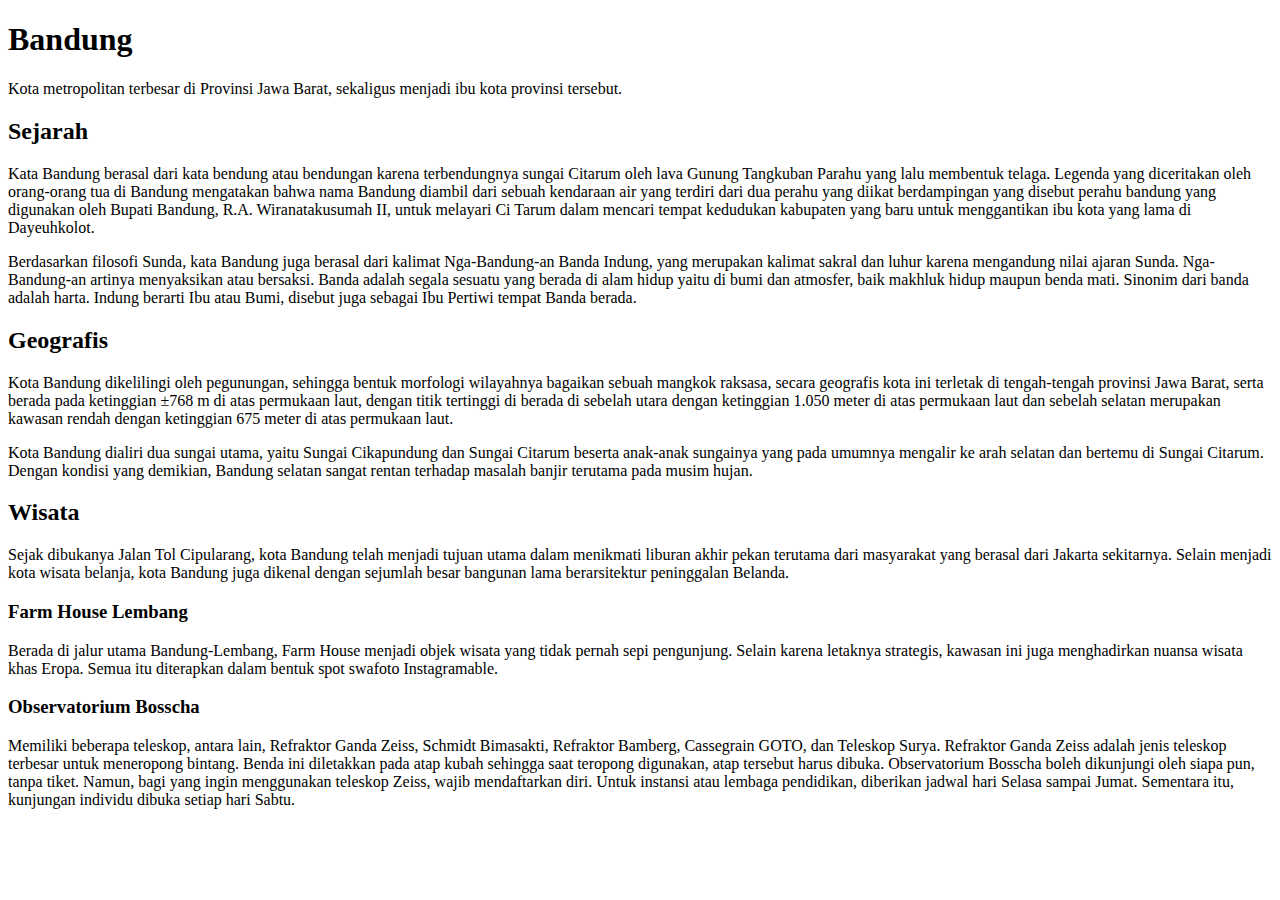
==== index.html @ 3250b4dd "add file index.html" ====
<!DOCTYPE html>
<html>

<head>
   <title>Membuat Profil Bandung</title>
</head>

<body>
   <h1>Bandung</h1>
   <p>Kota metropolitan terbesar di Provinsi Jawa Barat, sekaligus menjadi ibu kota provinsi tersebut.</p>

   <h2>Sejarah</h2>
   <p>Kata Bandung berasal dari kata bendung atau bendungan karena terbendungnya sungai Citarum oleh lava Gunung
      Tangkuban Parahu yang lalu membentuk telaga. Legenda yang diceritakan oleh orang-orang tua di Bandung mengatakan
      bahwa nama Bandung diambil dari sebuah kendaraan air yang terdiri dari dua perahu yang diikat berdampingan yang
      disebut perahu bandung yang digunakan oleh Bupati Bandung, R.A. Wiranatakusumah II, untuk melayari Ci Tarum dalam
      mencari tempat kedudukan kabupaten yang baru untuk menggantikan ibu kota yang lama di Dayeuhkolot.</p>


   <p>Berdasarkan filosofi Sunda, kata Bandung juga berasal dari kalimat Nga-Bandung-an Banda Indung, yang merupakan
      kalimat sakral dan luhur karena mengandung nilai ajaran Sunda. Nga-Bandung-an artinya menyaksikan atau bersaksi.
      Banda adalah segala sesuatu yang berada di alam hidup yaitu di bumi dan atmosfer, baik makhluk hidup maupun benda
      mati. Sinonim dari banda adalah harta. Indung berarti Ibu atau Bumi, disebut juga sebagai Ibu Pertiwi tempat Banda
      berada.
      <p />


   <h2>Geografis</h2>
   <p>Kota Bandung dikelilingi oleh pegunungan, sehingga bentuk morfologi wilayahnya bagaikan sebuah mangkok raksasa,
      secara geografis kota ini terletak di tengah-tengah provinsi Jawa Barat, serta berada pada ketinggian ±768 m di
      atas permukaan laut, dengan titik tertinggi di berada di sebelah utara dengan ketinggian 1.050 meter di atas
      permukaan laut dan sebelah selatan merupakan kawasan rendah dengan ketinggian 675 meter di atas permukaan laut.
   </p>


   <p>Kota Bandung dialiri dua sungai utama, yaitu Sungai Cikapundung dan Sungai Citarum beserta anak-anak sungainya
      yang pada umumnya mengalir ke arah selatan dan bertemu di Sungai Citarum. Dengan kondisi yang demikian, Bandung
      selatan sangat rentan terhadap masalah banjir terutama pada musim hujan.</p>


   <h2>Wisata</h2>
   <p>Sejak dibukanya Jalan Tol Cipularang, kota Bandung telah menjadi tujuan utama dalam menikmati liburan akhir pekan
      terutama dari masyarakat yang berasal dari Jakarta sekitarnya. Selain menjadi kota wisata belanja, kota Bandung
      juga dikenal dengan sejumlah besar bangunan lama berarsitektur peninggalan Belanda.</p>


   <h3>Farm House Lembang</h3>
   <p>Berada di jalur utama Bandung-Lembang, Farm House menjadi objek wisata yang tidak pernah sepi pengunjung. Selain
      karena letaknya strategis, kawasan ini juga menghadirkan nuansa wisata khas Eropa. Semua itu diterapkan dalam
      bentuk spot swafoto Instagramable.</p>


   <h3>Observatorium Bosscha</h3>
   <p>Memiliki beberapa teleskop, antara lain, Refraktor Ganda Zeiss, Schmidt Bimasakti, Refraktor Bamberg, Cassegrain
      GOTO, dan Teleskop Surya. Refraktor Ganda Zeiss adalah jenis teleskop terbesar untuk meneropong bintang. Benda ini
      diletakkan pada atap kubah sehingga saat teropong digunakan, atap tersebut harus dibuka. Observatorium Bosscha
      boleh dikunjungi oleh siapa pun, tanpa tiket. Namun, bagi yang ingin menggunakan teleskop Zeiss, wajib
      mendaftarkan diri. Untuk instansi atau lembaga pendidikan, diberikan jadwal hari Selasa sampai Jumat. Sementara
      itu, kunjungan individu dibuka setiap hari Sabtu.</p>
</body>

</html>
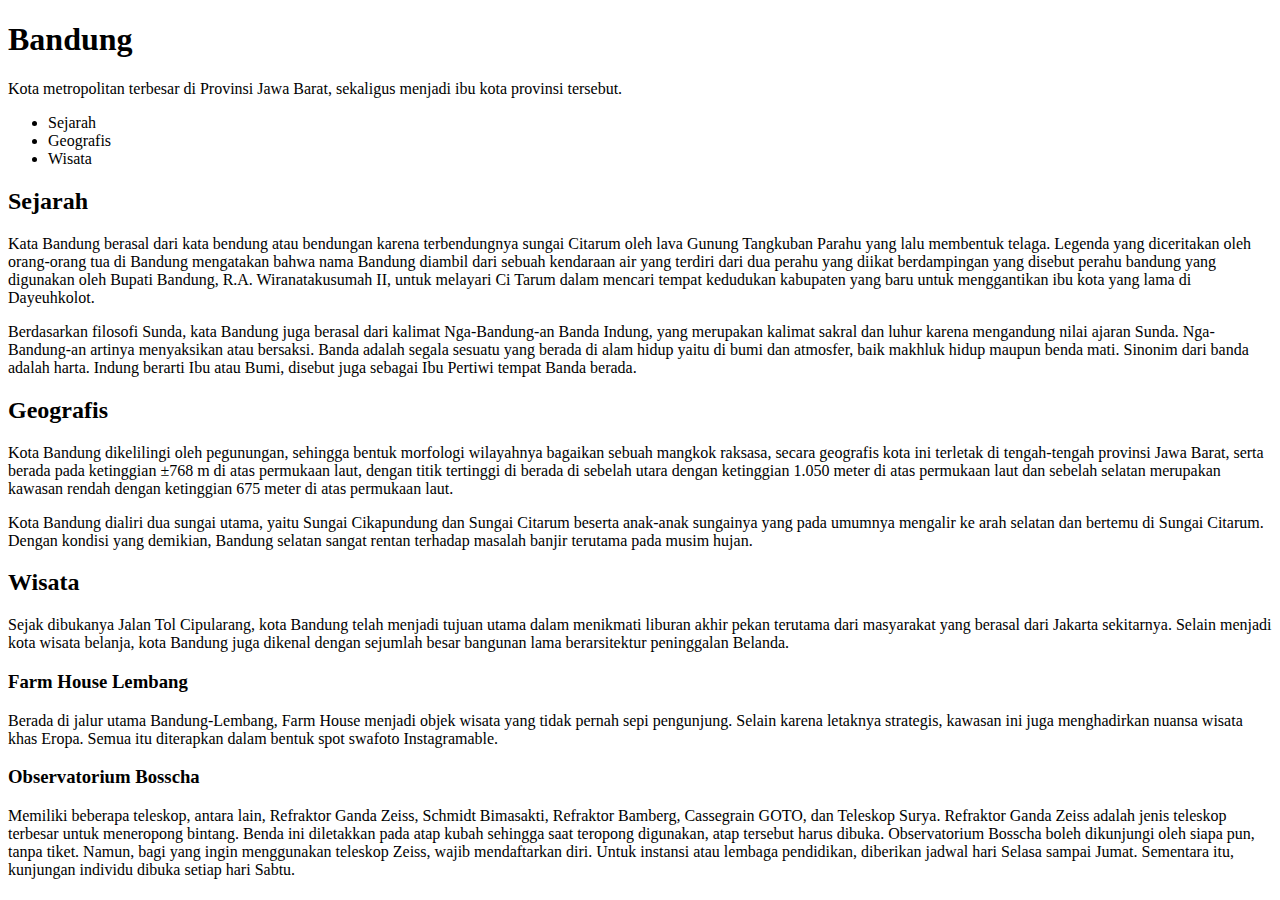
==== commit e60b53ab: "add list ul" ====
--- a/index.html
+++ b/index.html
@@ -8,6 +8,12 @@
 <body>
    <h1>Bandung</h1>
    <p>Kota metropolitan terbesar di Provinsi Jawa Barat, sekaligus menjadi ibu kota provinsi tersebut.</p>
+
+   <ul>
+      <li>Sejarah</li>
+      <li>Geografis</li>
+      <li>Wisata</li>
+   </ul>
 
    <h2>Sejarah</h2>
    <p>Kata Bandung berasal dari kata bendung atau bendungan karena terbendungnya sungai Citarum oleh lava Gunung
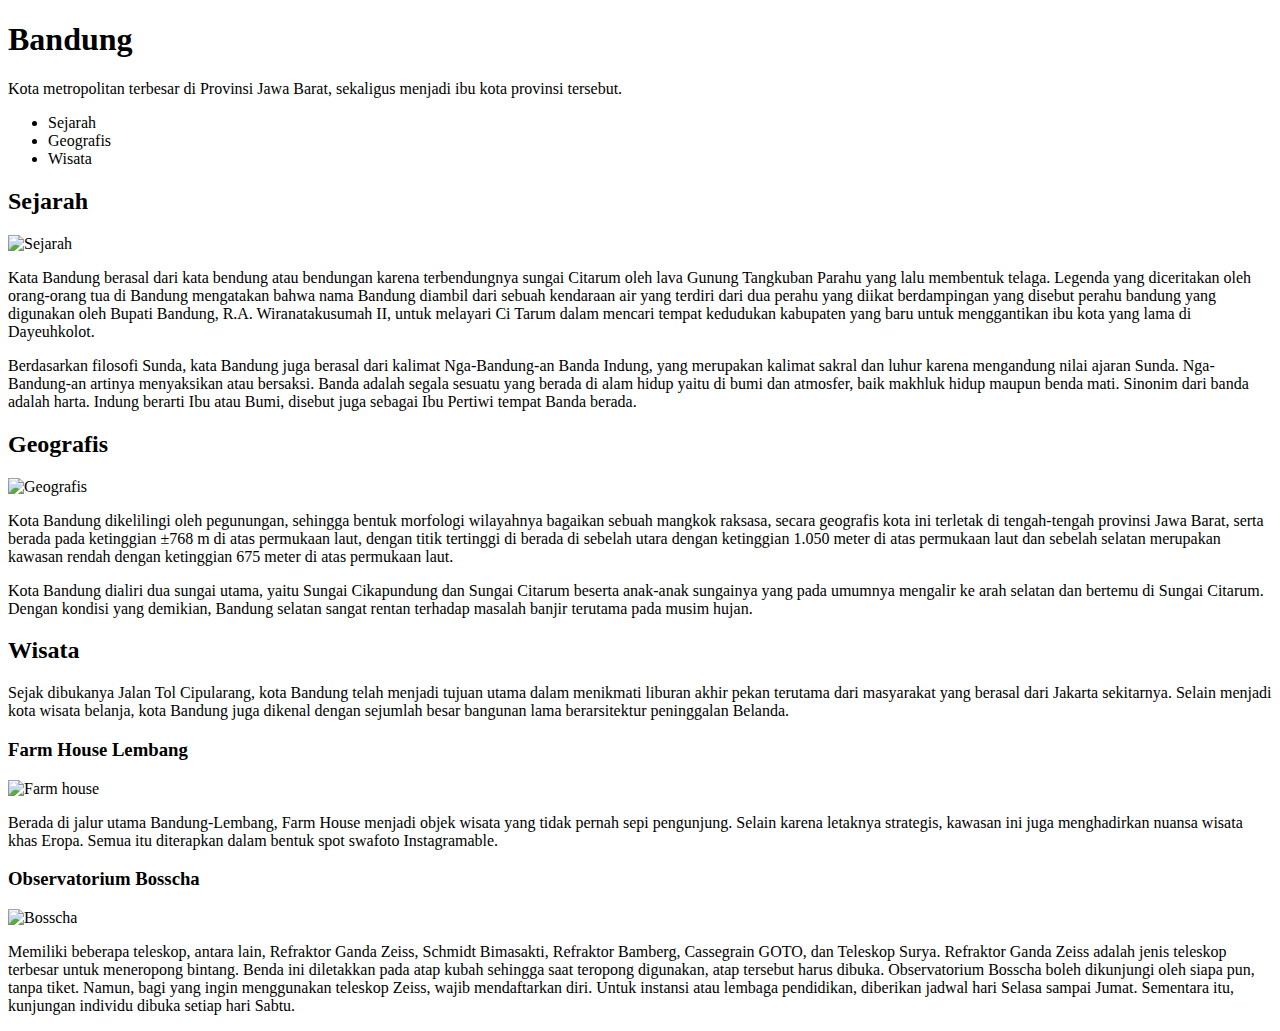
==== commit 64768141: "add image" ====
--- a/index.html
+++ b/index.html
@@ -16,6 +16,7 @@
    </ul>
 
    <h2>Sejarah</h2>
+   <img src="/assets/img/history.jpg" alt="Sejarah">
    <p>Kata Bandung berasal dari kata bendung atau bendungan karena terbendungnya sungai Citarum oleh lava Gunung
       Tangkuban Parahu yang lalu membentuk telaga. Legenda yang diceritakan oleh orang-orang tua di Bandung mengatakan
       bahwa nama Bandung diambil dari sebuah kendaraan air yang terdiri dari dua perahu yang diikat berdampingan yang
@@ -28,10 +29,11 @@
       Banda adalah segala sesuatu yang berada di alam hidup yaitu di bumi dan atmosfer, baik makhluk hidup maupun benda
       mati. Sinonim dari banda adalah harta. Indung berarti Ibu atau Bumi, disebut juga sebagai Ibu Pertiwi tempat Banda
       berada.
-      <p />
+   </p>
 
 
    <h2>Geografis</h2>
+   <img src="/assets/img/geografis.jpg" alt="Geografis">
    <p>Kota Bandung dikelilingi oleh pegunungan, sehingga bentuk morfologi wilayahnya bagaikan sebuah mangkok raksasa,
       secara geografis kota ini terletak di tengah-tengah provinsi Jawa Barat, serta berada pada ketinggian ±768 m di
       atas permukaan laut, dengan titik tertinggi di berada di sebelah utara dengan ketinggian 1.050 meter di atas
@@ -51,12 +53,14 @@
 
 
    <h3>Farm House Lembang</h3>
+   <img src="/assets/img/farm-house.jpg" alt="Farm house">
    <p>Berada di jalur utama Bandung-Lembang, Farm House menjadi objek wisata yang tidak pernah sepi pengunjung. Selain
       karena letaknya strategis, kawasan ini juga menghadirkan nuansa wisata khas Eropa. Semua itu diterapkan dalam
       bentuk spot swafoto Instagramable.</p>
 
 
    <h3>Observatorium Bosscha</h3>
+   <img src="/assets/img/bosscha.jpg" alt="Bosscha">
    <p>Memiliki beberapa teleskop, antara lain, Refraktor Ganda Zeiss, Schmidt Bimasakti, Refraktor Bamberg, Cassegrain
       GOTO, dan Teleskop Surya. Refraktor Ganda Zeiss adalah jenis teleskop terbesar untuk meneropong bintang. Benda ini
       diletakkan pada atap kubah sehingga saat teropong digunakan, atap tersebut harus dibuka. Observatorium Bosscha
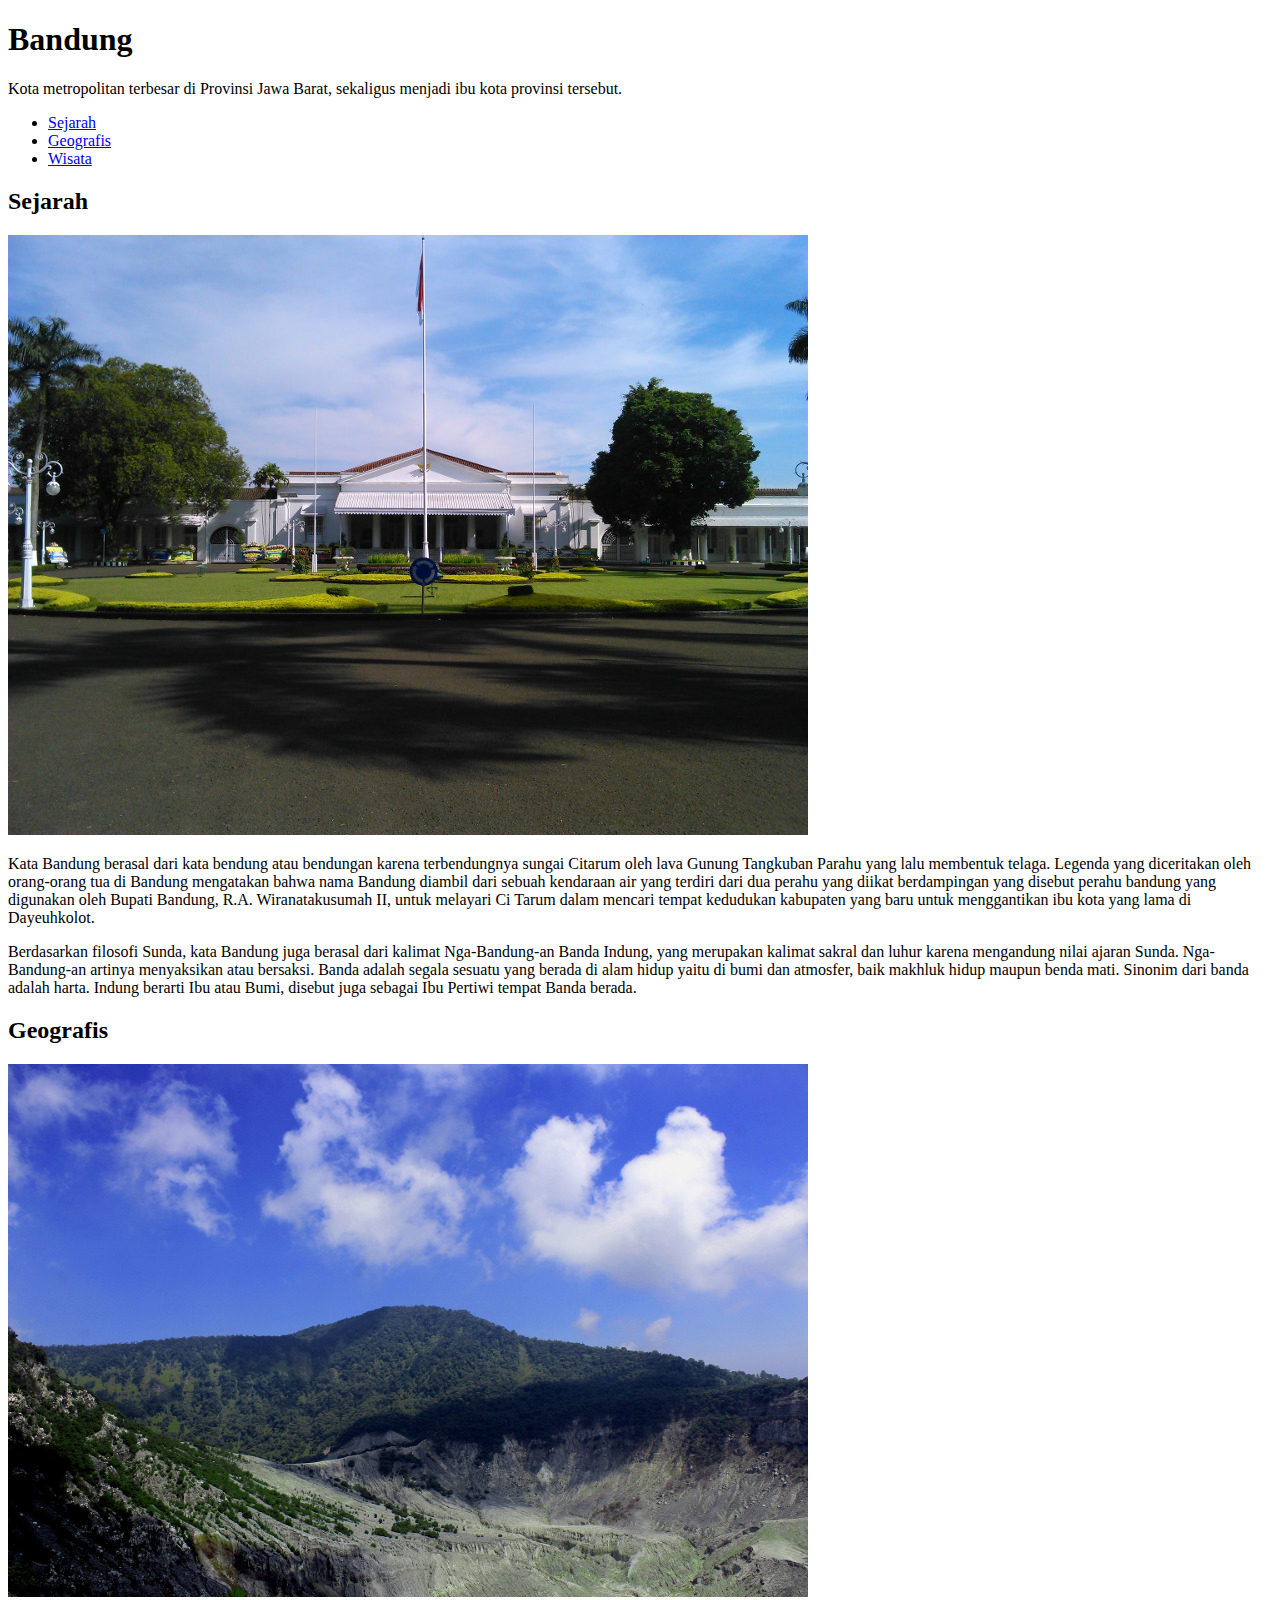
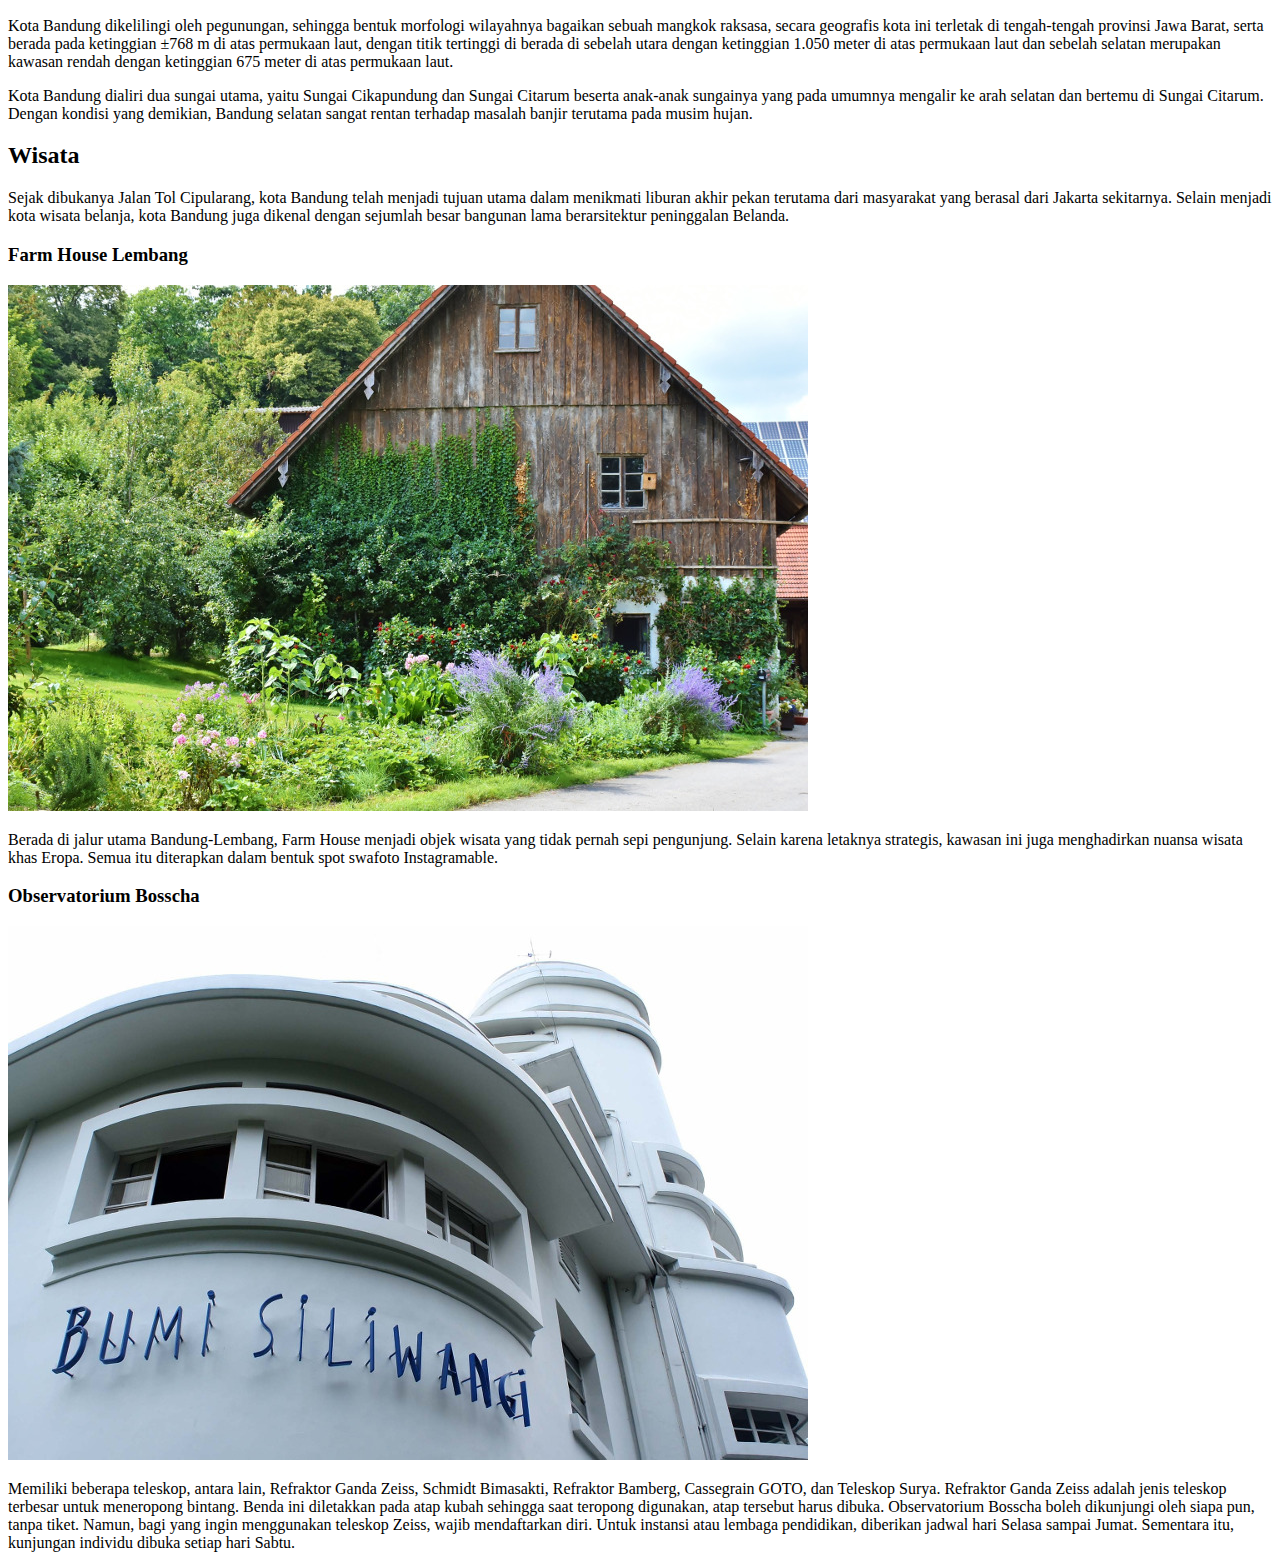
==== commit cd8f1686: "add anchor tag and add latihan.html" ====
--- a/index.html
+++ b/index.html
@@ -10,12 +10,12 @@
    <p>Kota metropolitan terbesar di Provinsi Jawa Barat, sekaligus menjadi ibu kota provinsi tersebut.</p>
 
    <ul>
-      <li>Sejarah</li>
-      <li>Geografis</li>
-      <li>Wisata</li>
+      <li><a href="#sejarah">Sejarah</a></li>
+      <li><a href="#geografis">Geografis</a></li>
+      <li><a href="#wisata">Wisata</a></li>
    </ul>
 
-   <h2>Sejarah</h2>
+   <h2 id="sejarah">Sejarah</h2>
    <img src="/assets/img/history.jpg" alt="Sejarah">
    <p>Kata Bandung berasal dari kata bendung atau bendungan karena terbendungnya sungai Citarum oleh lava Gunung
       Tangkuban Parahu yang lalu membentuk telaga. Legenda yang diceritakan oleh orang-orang tua di Bandung mengatakan
@@ -32,7 +32,7 @@
    </p>
 
 
-   <h2>Geografis</h2>
+   <h2 id="geografis">Geografis</h2>
    <img src="/assets/img/geografis.jpg" alt="Geografis">
    <p>Kota Bandung dikelilingi oleh pegunungan, sehingga bentuk morfologi wilayahnya bagaikan sebuah mangkok raksasa,
       secara geografis kota ini terletak di tengah-tengah provinsi Jawa Barat, serta berada pada ketinggian ±768 m di
@@ -46,7 +46,7 @@
       selatan sangat rentan terhadap masalah banjir terutama pada musim hujan.</p>
 
 
-   <h2>Wisata</h2>
+   <h2 id="wisata">Wisata</h2>
    <p>Sejak dibukanya Jalan Tol Cipularang, kota Bandung telah menjadi tujuan utama dalam menikmati liburan akhir pekan
       terutama dari masyarakat yang berasal dari Jakarta sekitarnya. Selain menjadi kota wisata belanja, kota Bandung
       juga dikenal dengan sejumlah besar bangunan lama berarsitektur peninggalan Belanda.</p>
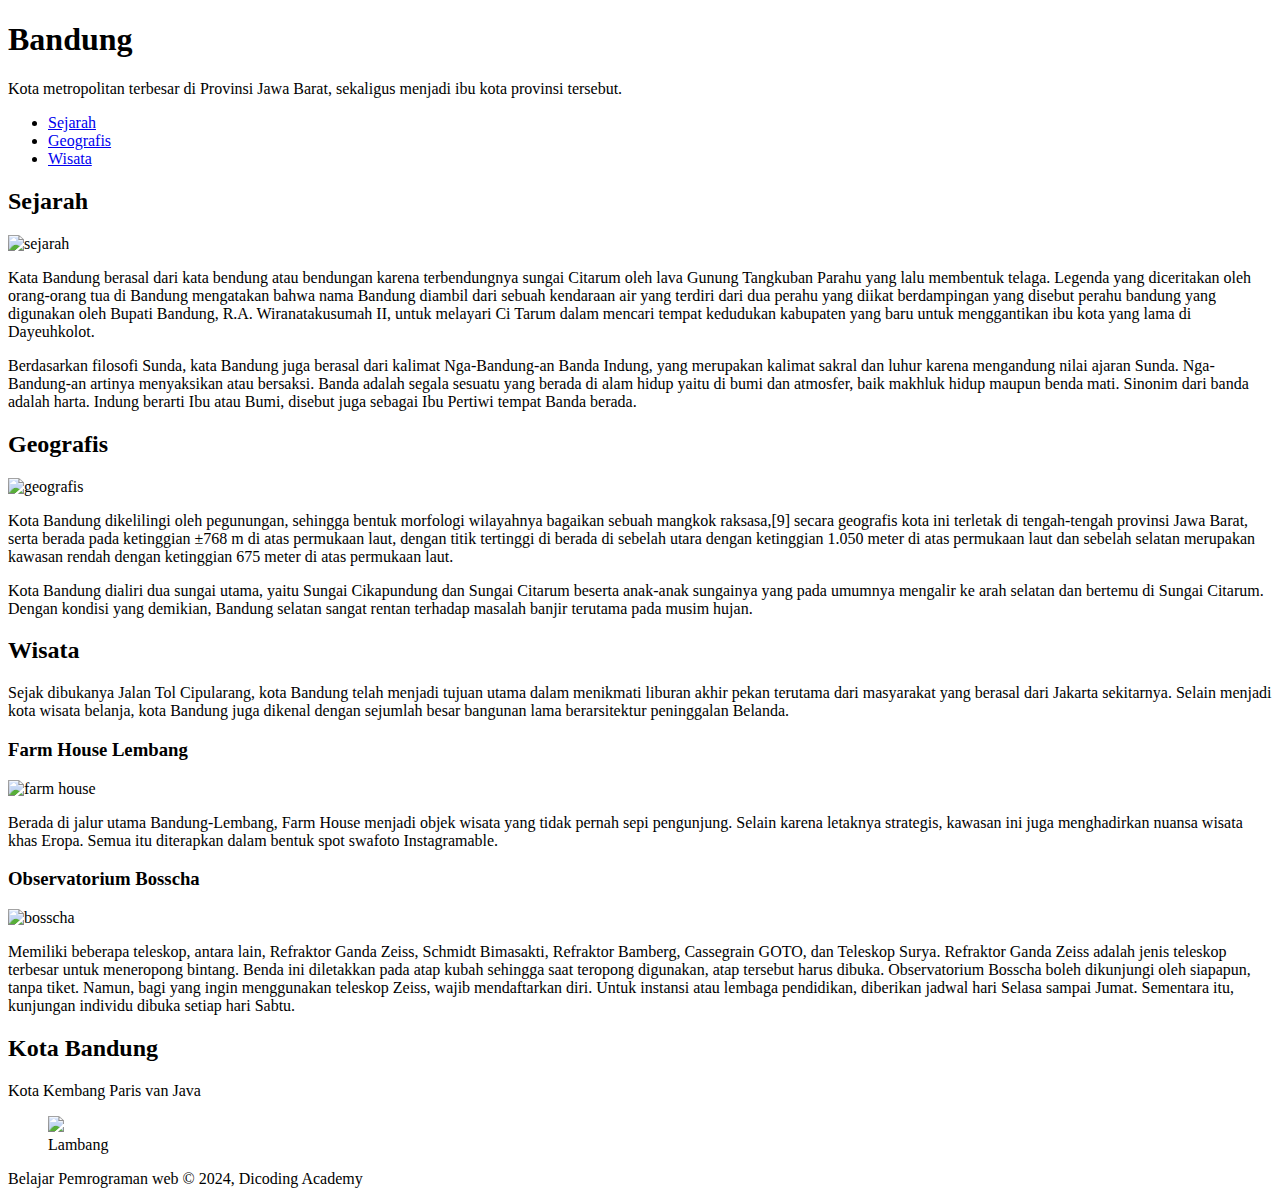
==== commit 8faa4425: "add semantic html" ====
--- a/index.html
+++ b/index.html
@@ -6,67 +6,112 @@
 </head>
 
 <body>
-   <h1>Bandung</h1>
-   <p>Kota metropolitan terbesar di Provinsi Jawa Barat, sekaligus menjadi ibu kota provinsi tersebut.</p>
+   <header>
+      <h1>Bandung</h1>
+      <p>Kota metropolitan terbesar di Provinsi Jawa Barat, sekaligus menjadi ibu kota provinsi tersebut.</p>
 
-   <ul>
-      <li><a href="#sejarah">Sejarah</a></li>
-      <li><a href="#geografis">Geografis</a></li>
-      <li><a href="#wisata">Wisata</a></li>
-   </ul>
+      <nav>
+         <ul>
+            <li><a href="#sejarah">Sejarah</a></li>
+            <li><a href="#geografis">Geografis</a></li>
+            <li><a href="#wisata">Wisata</a></li>
+         </ul>
+      </nav>
+   </header>
 
-   <h2 id="sejarah">Sejarah</h2>
-   <img src="/assets/img/history.jpg" alt="Sejarah">
-   <p>Kata Bandung berasal dari kata bendung atau bendungan karena terbendungnya sungai Citarum oleh lava Gunung
-      Tangkuban Parahu yang lalu membentuk telaga. Legenda yang diceritakan oleh orang-orang tua di Bandung mengatakan
-      bahwa nama Bandung diambil dari sebuah kendaraan air yang terdiri dari dua perahu yang diikat berdampingan yang
-      disebut perahu bandung yang digunakan oleh Bupati Bandung, R.A. Wiranatakusumah II, untuk melayari Ci Tarum dalam
-      mencari tempat kedudukan kabupaten yang baru untuk menggantikan ibu kota yang lama di Dayeuhkolot.</p>
+   <main>
+      <div id="content">
+         <article id="sejarah">
+            <h2>Sejarah</h2>
+            <img src="assets/image/history.jpg" alt="sejarah" />
+            <p>
+               Kata Bandung berasal dari kata bendung atau bendungan karena terbendungnya sungai Citarum oleh
+               lava Gunung Tangkuban Parahu yang lalu membentuk telaga. Legenda yang diceritakan oleh
+               orang-orang tua di Bandung mengatakan bahwa nama Bandung diambil dari sebuah kendaraan air
+               yang terdiri dari dua perahu yang diikat berdampingan yang disebut perahu bandung yang
+               digunakan oleh Bupati Bandung, R.A. Wiranatakusumah II, untuk melayari Ci Tarum dalam mencari
+               tempat kedudukan kabupaten yang baru untuk menggantikan ibu kota yang lama di Dayeuhkolot.
+            </p>
 
+            <p>
+               Berdasarkan filosofi Sunda, kata Bandung juga berasal dari kalimat Nga-Bandung-an Banda
+               Indung, yang merupakan kalimat sakral dan luhur karena mengandung nilai ajaran Sunda.
+               Nga-Bandung-an artinya menyaksikan atau bersaksi. Banda adalah segala sesuatu yang berada di
+               alam hidup yaitu di bumi dan atmosfer, baik makhluk hidup maupun benda mati. Sinonim dari
+               banda adalah harta. Indung berarti Ibu atau Bumi, disebut juga sebagai Ibu Pertiwi tempat
+               Banda berada.
+            </p>
+         </article>
 
-   <p>Berdasarkan filosofi Sunda, kata Bandung juga berasal dari kalimat Nga-Bandung-an Banda Indung, yang merupakan
-      kalimat sakral dan luhur karena mengandung nilai ajaran Sunda. Nga-Bandung-an artinya menyaksikan atau bersaksi.
-      Banda adalah segala sesuatu yang berada di alam hidup yaitu di bumi dan atmosfer, baik makhluk hidup maupun benda
-      mati. Sinonim dari banda adalah harta. Indung berarti Ibu atau Bumi, disebut juga sebagai Ibu Pertiwi tempat Banda
-      berada.
-   </p>
+         <article id="geografis">
+            <h2>Geografis</h2>
+            <img src="assets/image/geografis.jpg" alt="geografis" />
+            <p>
+               Kota Bandung dikelilingi oleh pegunungan, sehingga bentuk morfologi wilayahnya bagaikan sebuah
+               mangkok raksasa,[9] secara geografis kota ini terletak di tengah-tengah provinsi Jawa Barat,
+               serta berada pada ketinggian ±768 m di atas permukaan laut, dengan titik tertinggi di berada
+               di sebelah utara dengan ketinggian 1.050 meter di atas permukaan laut dan sebelah selatan
+               merupakan kawasan rendah dengan ketinggian 675 meter di atas permukaan laut.
+            </p>
 
+            <p>
+               Kota Bandung dialiri dua sungai utama, yaitu Sungai Cikapundung dan Sungai Citarum beserta
+               anak-anak sungainya yang pada umumnya mengalir ke arah selatan dan bertemu di Sungai Citarum.
+               Dengan kondisi yang demikian, Bandung selatan sangat rentan terhadap masalah banjir terutama
+               pada musim hujan.
+            </p>
+         </article>
 
-   <h2 id="geografis">Geografis</h2>
-   <img src="/assets/img/geografis.jpg" alt="Geografis">
-   <p>Kota Bandung dikelilingi oleh pegunungan, sehingga bentuk morfologi wilayahnya bagaikan sebuah mangkok raksasa,
-      secara geografis kota ini terletak di tengah-tengah provinsi Jawa Barat, serta berada pada ketinggian ±768 m di
-      atas permukaan laut, dengan titik tertinggi di berada di sebelah utara dengan ketinggian 1.050 meter di atas
-      permukaan laut dan sebelah selatan merupakan kawasan rendah dengan ketinggian 675 meter di atas permukaan laut.
-   </p>
+         <article id="wisata">
+            <h2>Wisata</h2>
+            <p>
+               Sejak dibukanya Jalan Tol Cipularang, kota Bandung telah menjadi tujuan utama dalam menikmati
+               liburan akhir pekan terutama dari masyarakat yang berasal dari Jakarta sekitarnya. Selain
+               menjadi kota wisata belanja, kota Bandung juga dikenal dengan sejumlah besar bangunan lama
+               berarsitektur peninggalan Belanda.
+            </p>
 
+            <section>
+               <h3>Farm House Lembang</h3>
+               <img src="assets/image/farm-house.jpg" alt="farm house" />
+               <p>
+                  Berada di jalur utama Bandung-Lembang, Farm House menjadi objek wisata yang tidak pernah
+                  sepi pengunjung. Selain karena letaknya strategis, kawasan ini juga menghadirkan nuansa
+                  wisata khas Eropa. Semua itu diterapkan dalam bentuk spot swafoto Instagramable.
+               </p>
+            </section>
 
-   <p>Kota Bandung dialiri dua sungai utama, yaitu Sungai Cikapundung dan Sungai Citarum beserta anak-anak sungainya
-      yang pada umumnya mengalir ke arah selatan dan bertemu di Sungai Citarum. Dengan kondisi yang demikian, Bandung
-      selatan sangat rentan terhadap masalah banjir terutama pada musim hujan.</p>
+            <section>
+               <h3>Observatorium Bosscha</h3>
+               <img src="assets/image/bosscha.jpg" alt="bosscha" />
+               <p>
+                  Memiliki beberapa teleskop, antara lain, Refraktor Ganda Zeiss, Schmidt Bimasakti, Refraktor
+                  Bamberg, Cassegrain GOTO, dan Teleskop Surya. Refraktor Ganda Zeiss adalah jenis teleskop
+                  terbesar untuk meneropong bintang. Benda ini diletakkan pada atap kubah sehingga saat
+                  teropong digunakan, atap tersebut harus dibuka. Observatorium Bosscha boleh dikunjungi oleh
+                  siapapun, tanpa tiket. Namun, bagi yang ingin menggunakan teleskop Zeiss, wajib mendaftarkan
+                  diri. Untuk instansi atau lembaga pendidikan, diberikan jadwal hari Selasa sampai Jumat.
+                  Sementara itu, kunjungan individu dibuka setiap hari Sabtu.
+               </p>
+            </section>
+         </article>
+      </div>
 
+      <aside>
+         <article>
+            <h2>Kota Bandung</h2>
+            <p>Kota Kembang Paris van Java</p>
+            <figure>
+               <img src="assets/image/bandung-badge.png" />
+               <figcaption>Lambang</figcaption>
+            </figure>
+         </article>
+      </aside>
+   </main>
 
-   <h2 id="wisata">Wisata</h2>
-   <p>Sejak dibukanya Jalan Tol Cipularang, kota Bandung telah menjadi tujuan utama dalam menikmati liburan akhir pekan
-      terutama dari masyarakat yang berasal dari Jakarta sekitarnya. Selain menjadi kota wisata belanja, kota Bandung
-      juga dikenal dengan sejumlah besar bangunan lama berarsitektur peninggalan Belanda.</p>
-
-
-   <h3>Farm House Lembang</h3>
-   <img src="/assets/img/farm-house.jpg" alt="Farm house">
-   <p>Berada di jalur utama Bandung-Lembang, Farm House menjadi objek wisata yang tidak pernah sepi pengunjung. Selain
-      karena letaknya strategis, kawasan ini juga menghadirkan nuansa wisata khas Eropa. Semua itu diterapkan dalam
-      bentuk spot swafoto Instagramable.</p>
-
-
-   <h3>Observatorium Bosscha</h3>
-   <img src="/assets/img/bosscha.jpg" alt="Bosscha">
-   <p>Memiliki beberapa teleskop, antara lain, Refraktor Ganda Zeiss, Schmidt Bimasakti, Refraktor Bamberg, Cassegrain
-      GOTO, dan Teleskop Surya. Refraktor Ganda Zeiss adalah jenis teleskop terbesar untuk meneropong bintang. Benda ini
-      diletakkan pada atap kubah sehingga saat teropong digunakan, atap tersebut harus dibuka. Observatorium Bosscha
-      boleh dikunjungi oleh siapa pun, tanpa tiket. Namun, bagi yang ingin menggunakan teleskop Zeiss, wajib
-      mendaftarkan diri. Untuk instansi atau lembaga pendidikan, diberikan jadwal hari Selasa sampai Jumat. Sementara
-      itu, kunjungan individu dibuka setiap hari Sabtu.</p>
+   <footer>
+      <p>Belajar Pemrograman web &#169; 2024, Dicoding Academy</p>
+   </footer>
 </body>
 
 </html>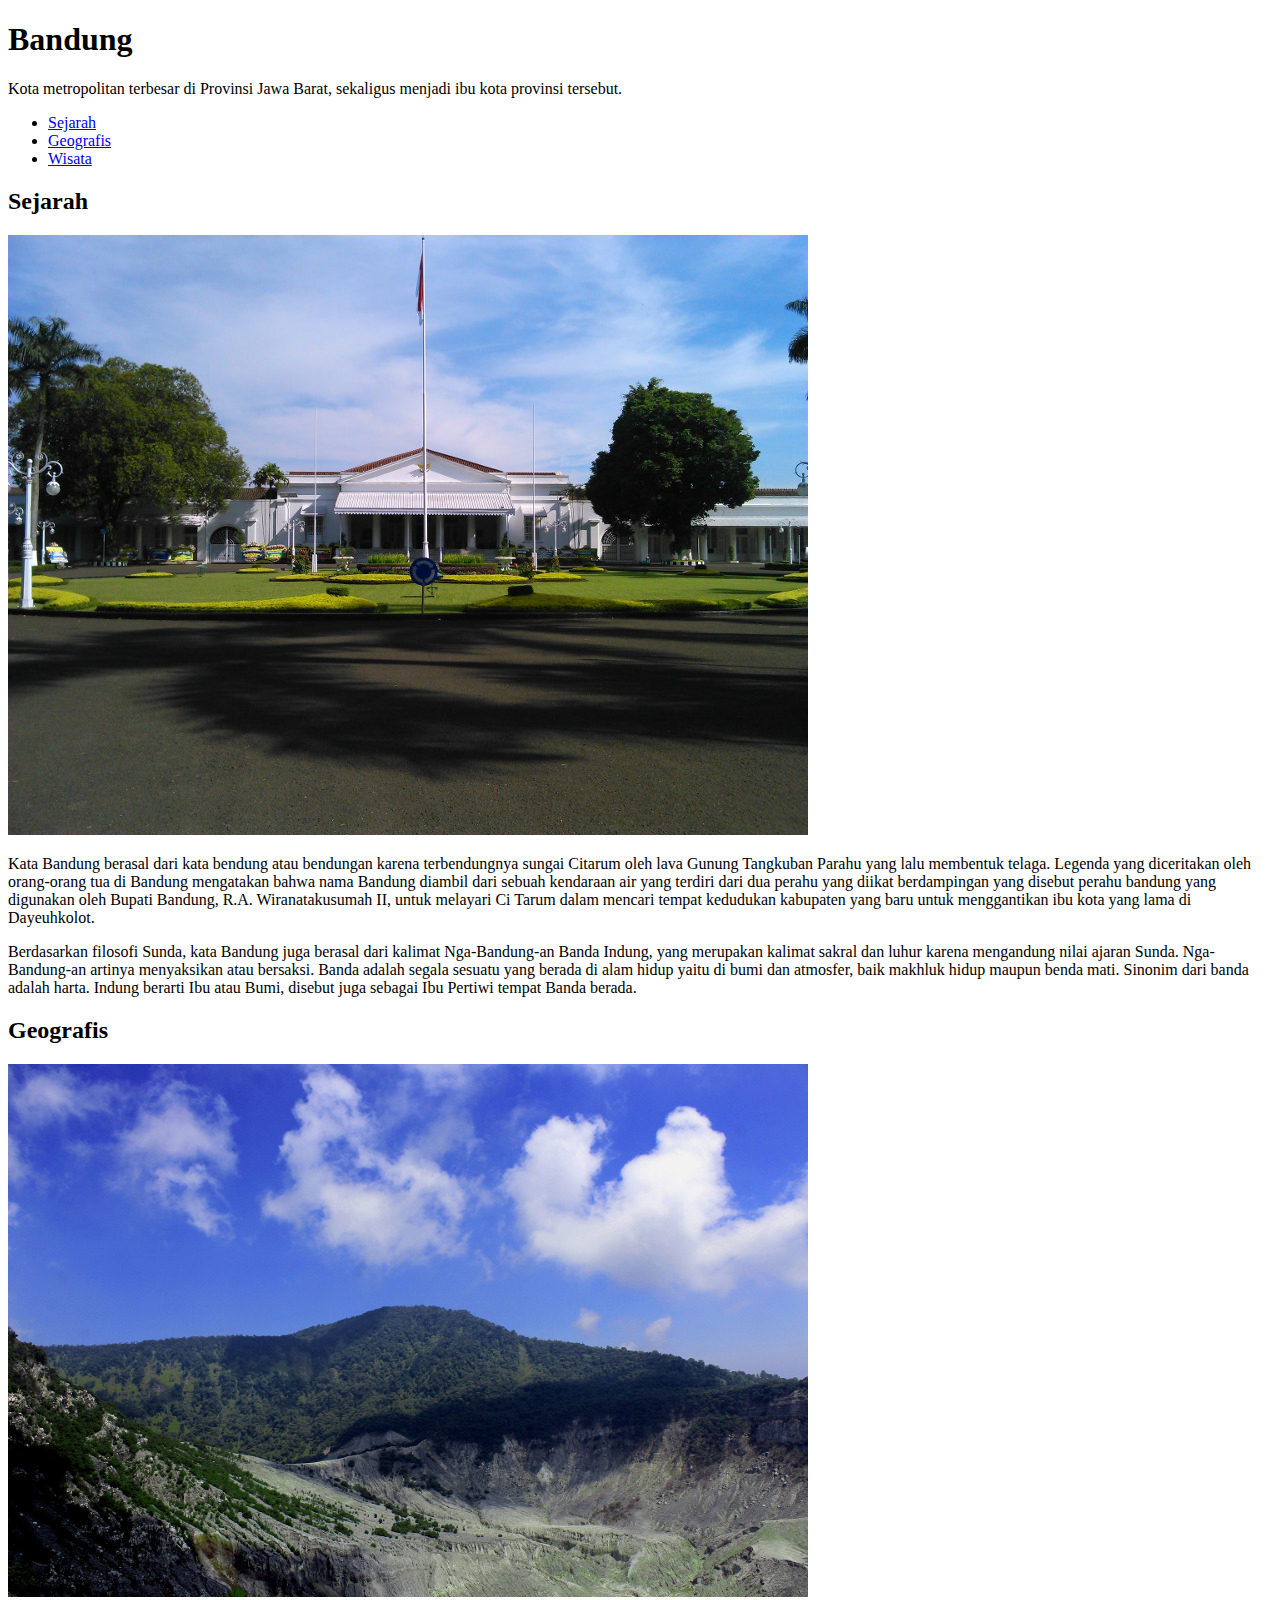
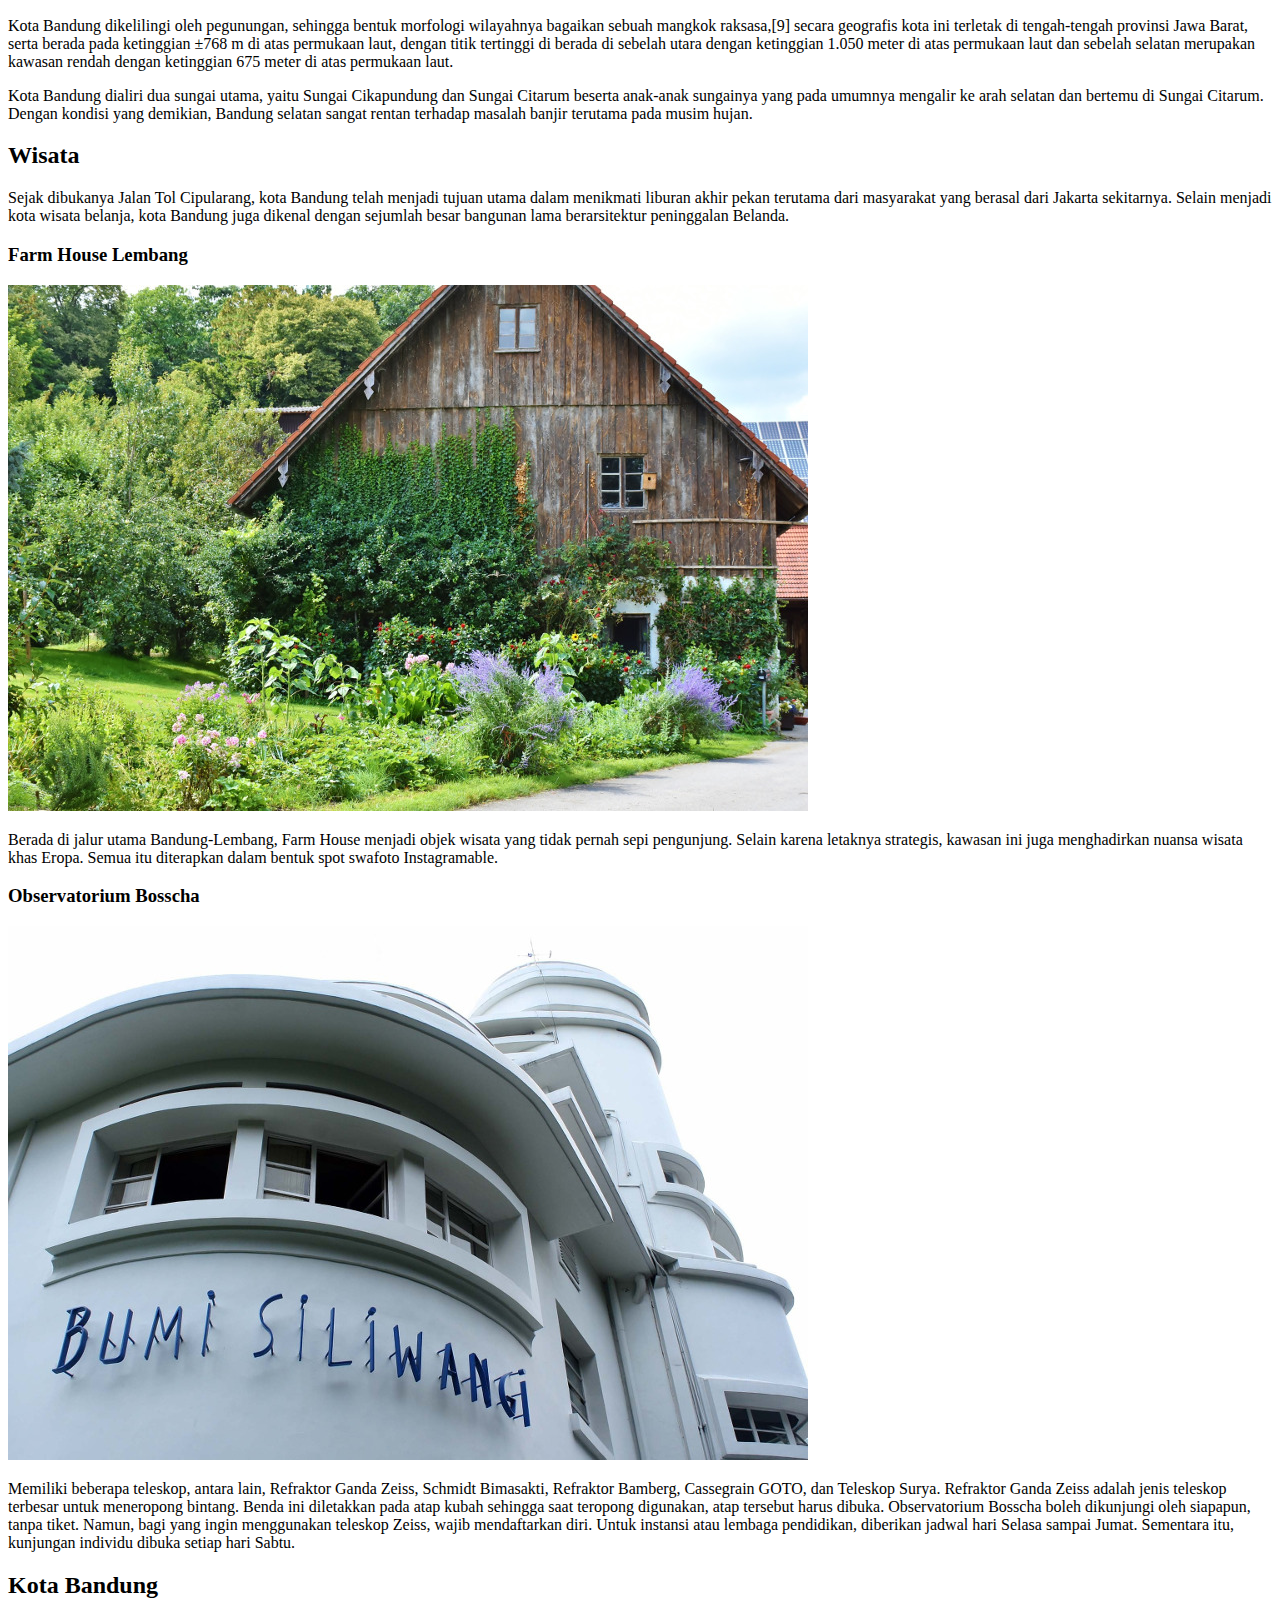
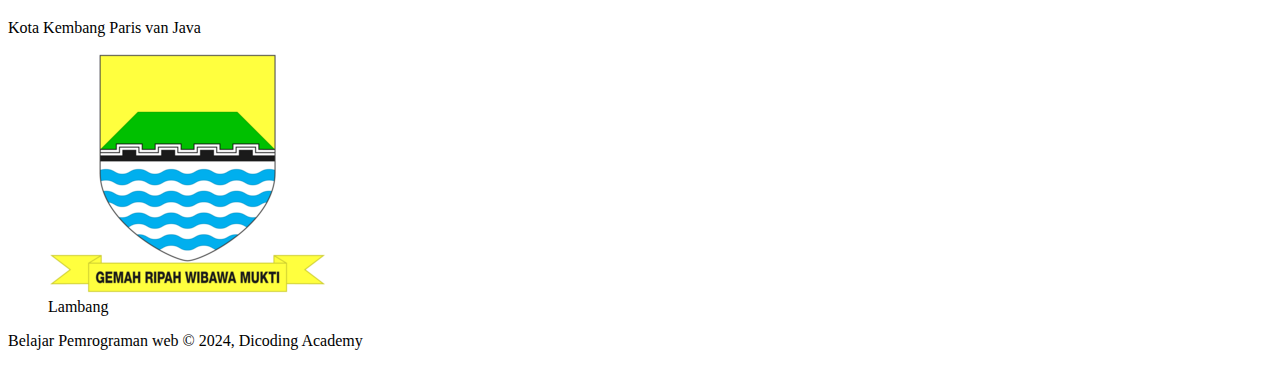
==== commit ba10a746: "fix img path and add gitignore" ====
--- a/index.html
+++ b/index.html
@@ -23,7 +23,7 @@
       <div id="content">
          <article id="sejarah">
             <h2>Sejarah</h2>
-            <img src="assets/image/history.jpg" alt="sejarah" />
+            <img src="assets/img/history.jpg" alt="sejarah" />
             <p>
                Kata Bandung berasal dari kata bendung atau bendungan karena terbendungnya sungai Citarum oleh
                lava Gunung Tangkuban Parahu yang lalu membentuk telaga. Legenda yang diceritakan oleh
@@ -45,7 +45,7 @@
 
          <article id="geografis">
             <h2>Geografis</h2>
-            <img src="assets/image/geografis.jpg" alt="geografis" />
+            <img src="assets/img/geografis.jpg" alt="geografis" />
             <p>
                Kota Bandung dikelilingi oleh pegunungan, sehingga bentuk morfologi wilayahnya bagaikan sebuah
                mangkok raksasa,[9] secara geografis kota ini terletak di tengah-tengah provinsi Jawa Barat,
@@ -73,7 +73,7 @@
 
             <section>
                <h3>Farm House Lembang</h3>
-               <img src="assets/image/farm-house.jpg" alt="farm house" />
+               <img src="assets/img/farm-house.jpg" alt="farm house" />
                <p>
                   Berada di jalur utama Bandung-Lembang, Farm House menjadi objek wisata yang tidak pernah
                   sepi pengunjung. Selain karena letaknya strategis, kawasan ini juga menghadirkan nuansa
@@ -83,7 +83,7 @@
 
             <section>
                <h3>Observatorium Bosscha</h3>
-               <img src="assets/image/bosscha.jpg" alt="bosscha" />
+               <img src="assets/img/bosscha.jpg" alt="bosscha" />
                <p>
                   Memiliki beberapa teleskop, antara lain, Refraktor Ganda Zeiss, Schmidt Bimasakti, Refraktor
                   Bamberg, Cassegrain GOTO, dan Teleskop Surya. Refraktor Ganda Zeiss adalah jenis teleskop
@@ -102,7 +102,7 @@
             <h2>Kota Bandung</h2>
             <p>Kota Kembang Paris van Java</p>
             <figure>
-               <img src="assets/image/bandung-badge.png" />
+               <img src="assets/img/bandung-badge.png" />
                <figcaption>Lambang</figcaption>
             </figure>
          </article>
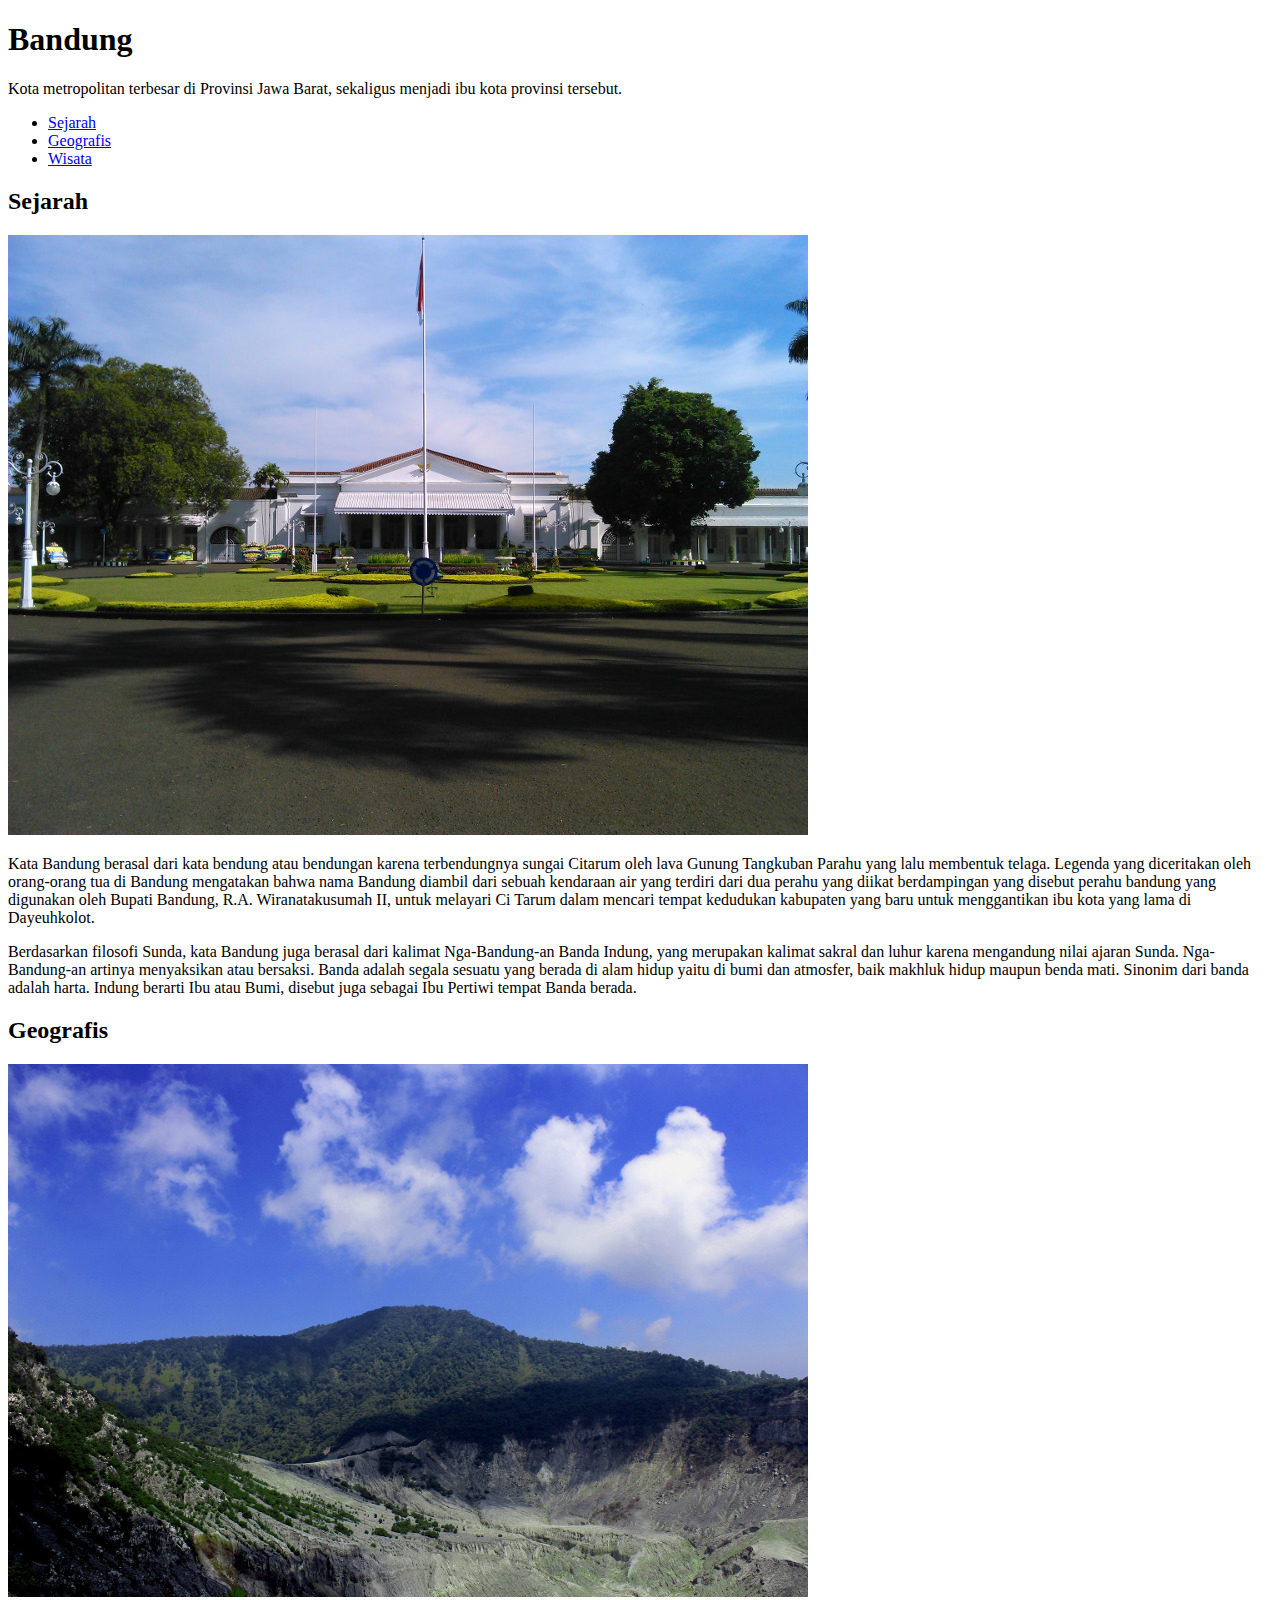
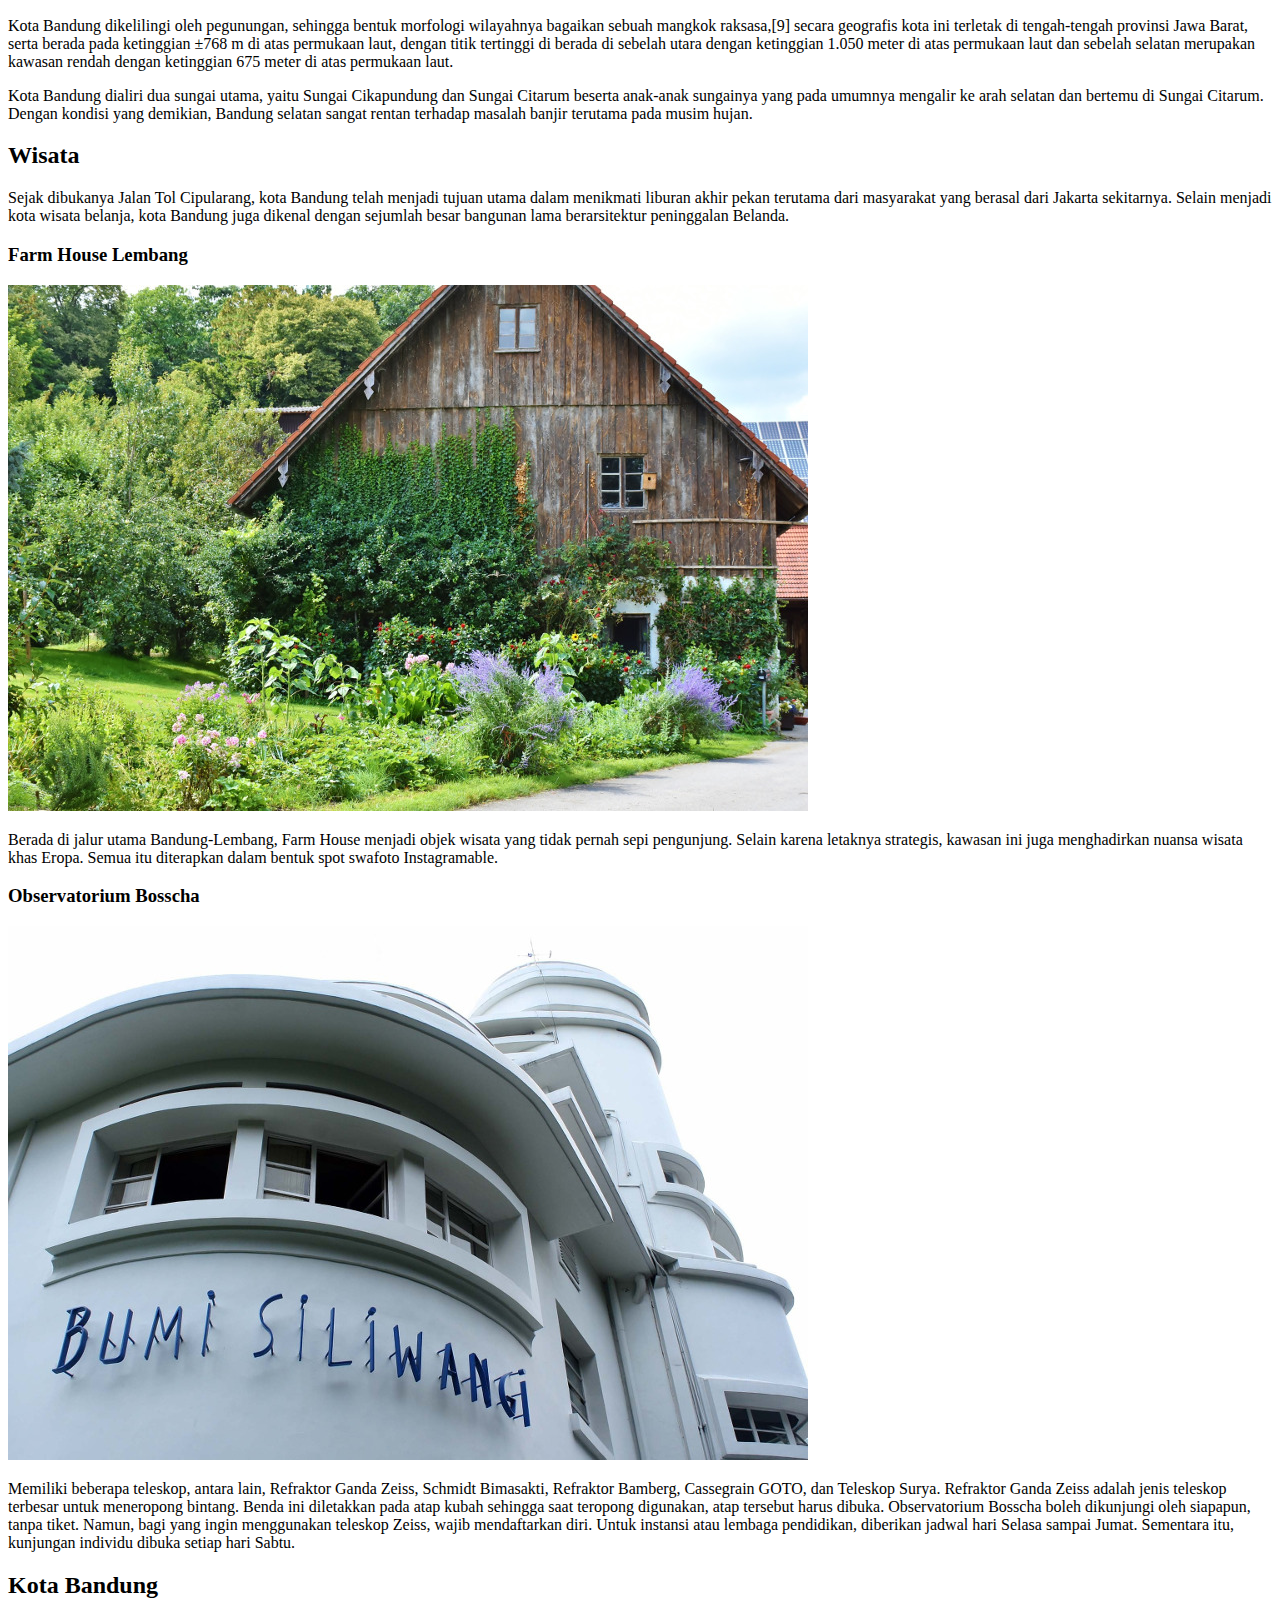
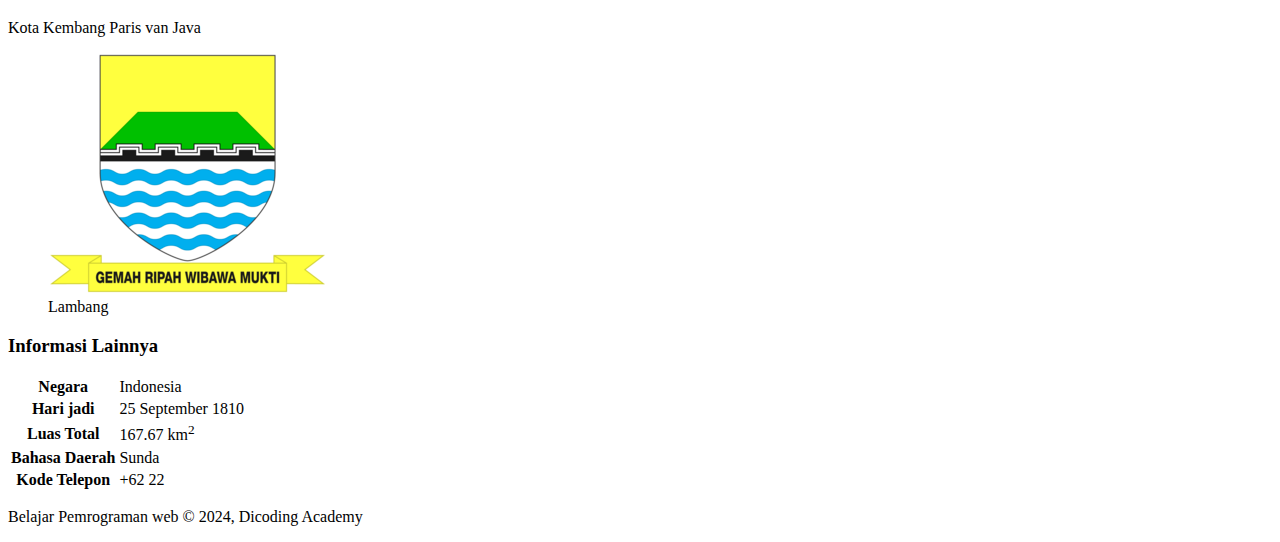
==== commit 75f8e613: "add table information about Bandung in aside element" ====
--- a/index.html
+++ b/index.html
@@ -99,12 +99,41 @@
 
       <aside>
          <article>
-            <h2>Kota Bandung</h2>
-            <p>Kota Kembang Paris van Java</p>
-            <figure>
-               <img src="assets/img/bandung-badge.png" />
-               <figcaption>Lambang</figcaption>
-            </figure>
+            <header>
+               <h2>Kota Bandung</h2>
+               <p>Kota Kembang Paris van Java</p>
+               <figure>
+                  <img src="assets/img/bandung-badge.png" />
+                  <figcaption>Lambang</figcaption>
+               </figure>
+            </header>
+
+            <section>
+               <h3>Informasi Lainnya</h3>
+
+               <table>
+                  <tr>
+                     <th>Negara</th>
+                     <td>Indonesia</td>
+                  </tr>
+                  <tr>
+                     <th>Hari jadi</th>
+                     <td>25 September 1810</td>
+                  </tr>
+                  <tr>
+                     <th>Luas Total</th>
+                     <td>167.67 km<sup>2</sup></td>
+                  </tr>
+                  <tr>
+                     <th>Bahasa Daerah</th>
+                     <td>Sunda</td>
+                  </tr>
+                  <tr>
+                     <th>Kode Telepon</th>
+                     <td>+62 22</td>
+                  </tr>
+               </table>
+            </section>
          </article>
       </aside>
    </main>
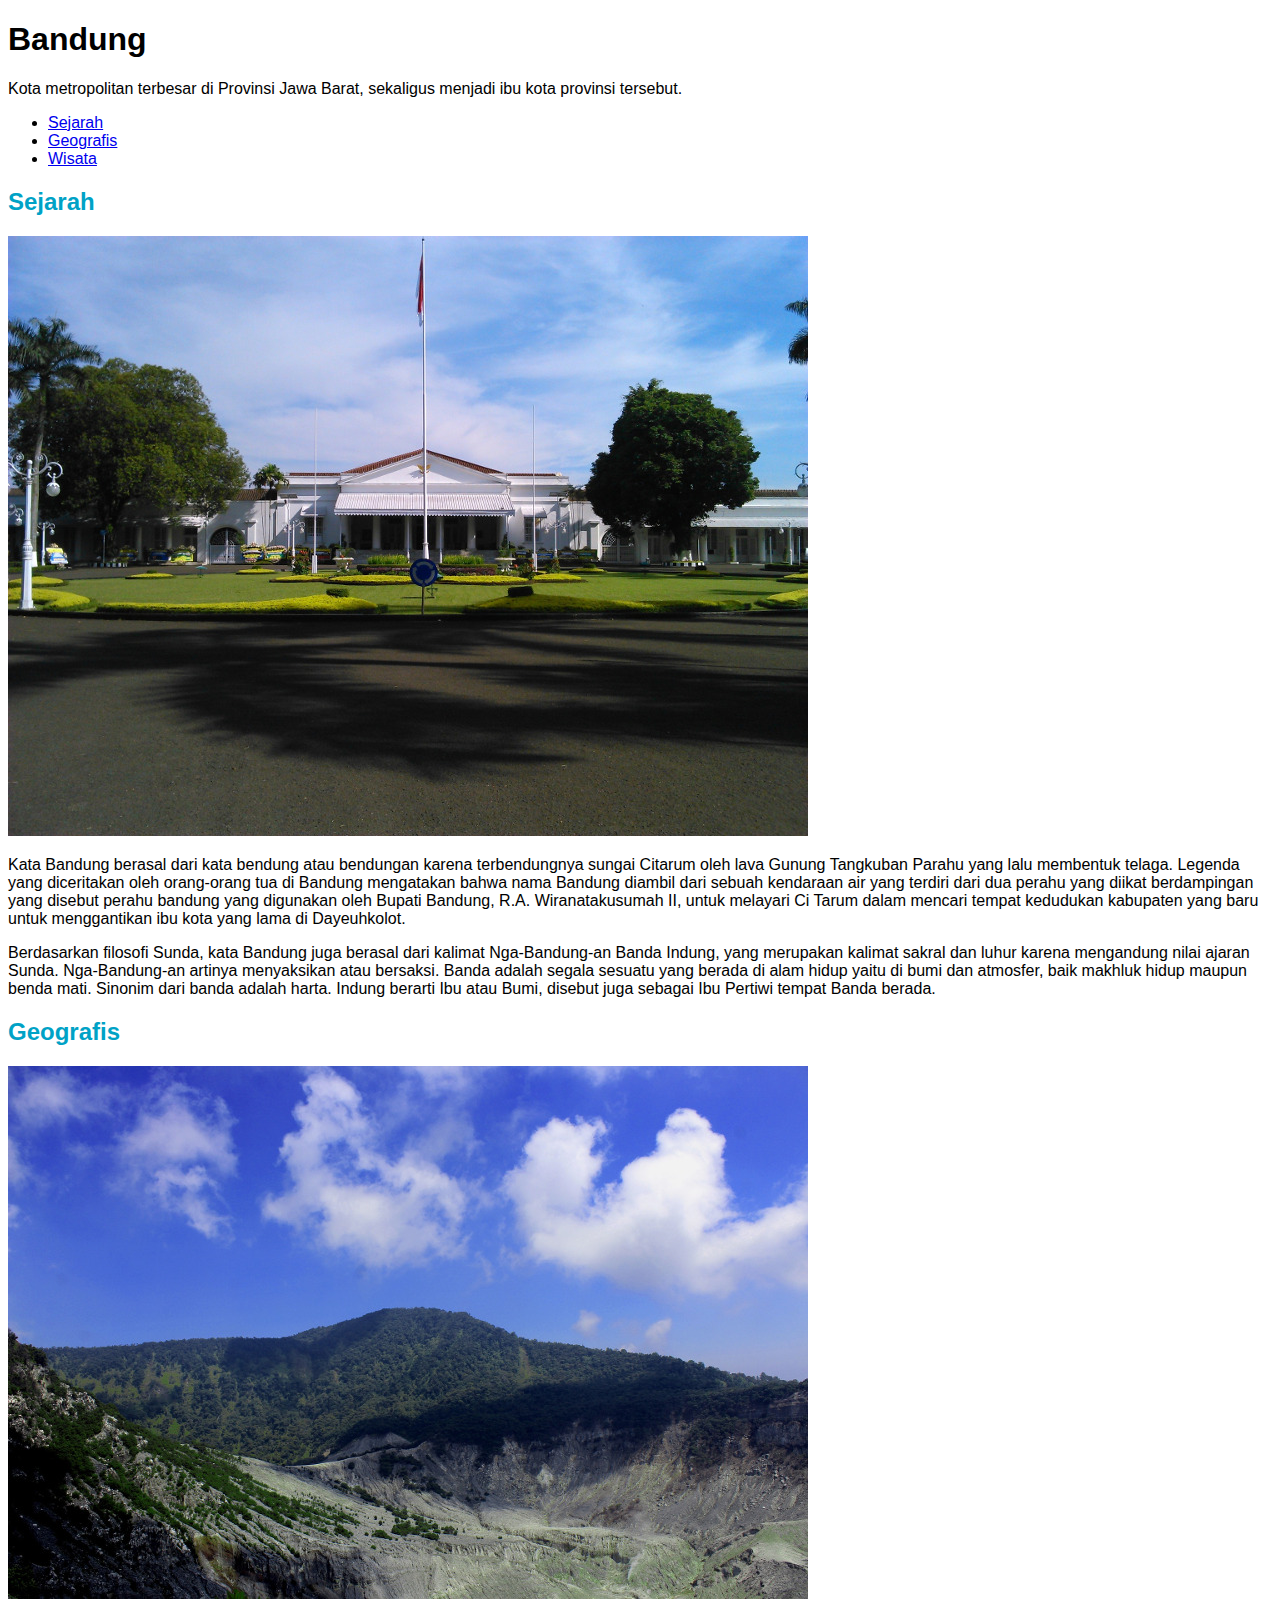
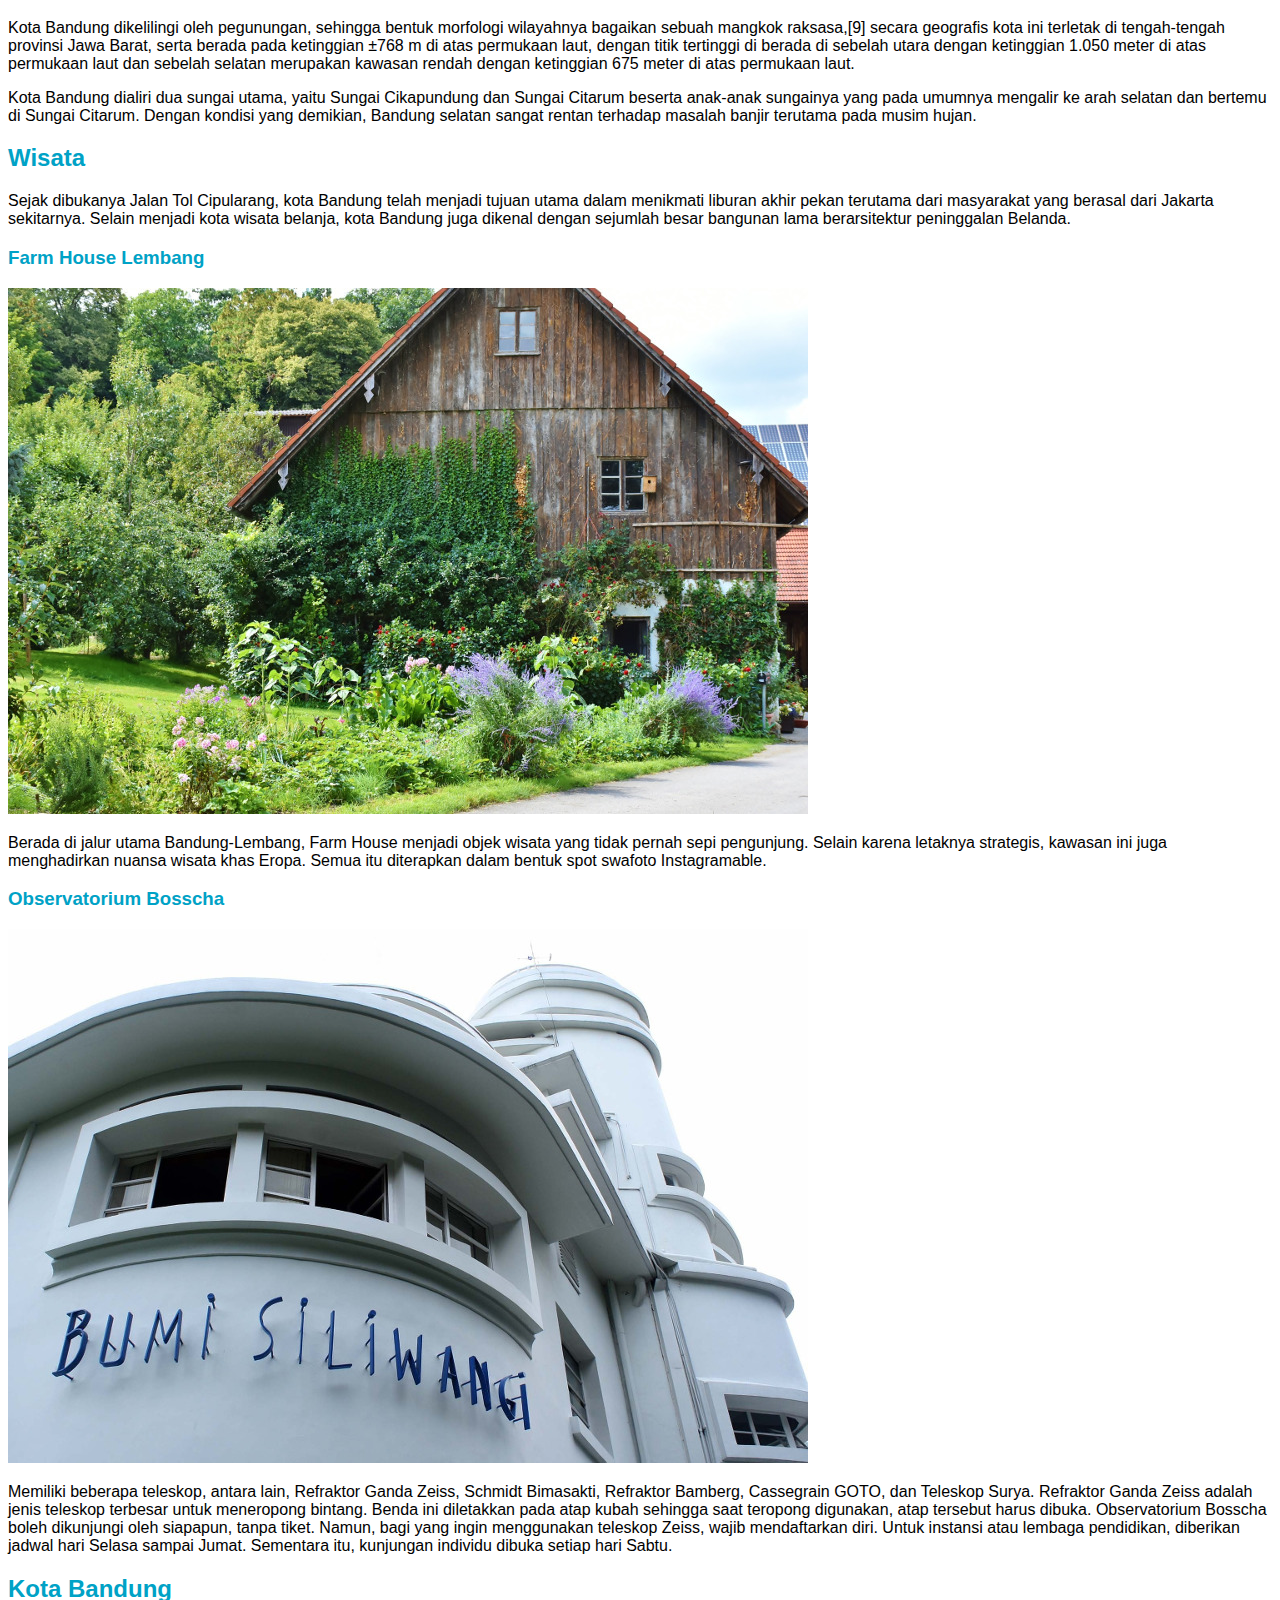
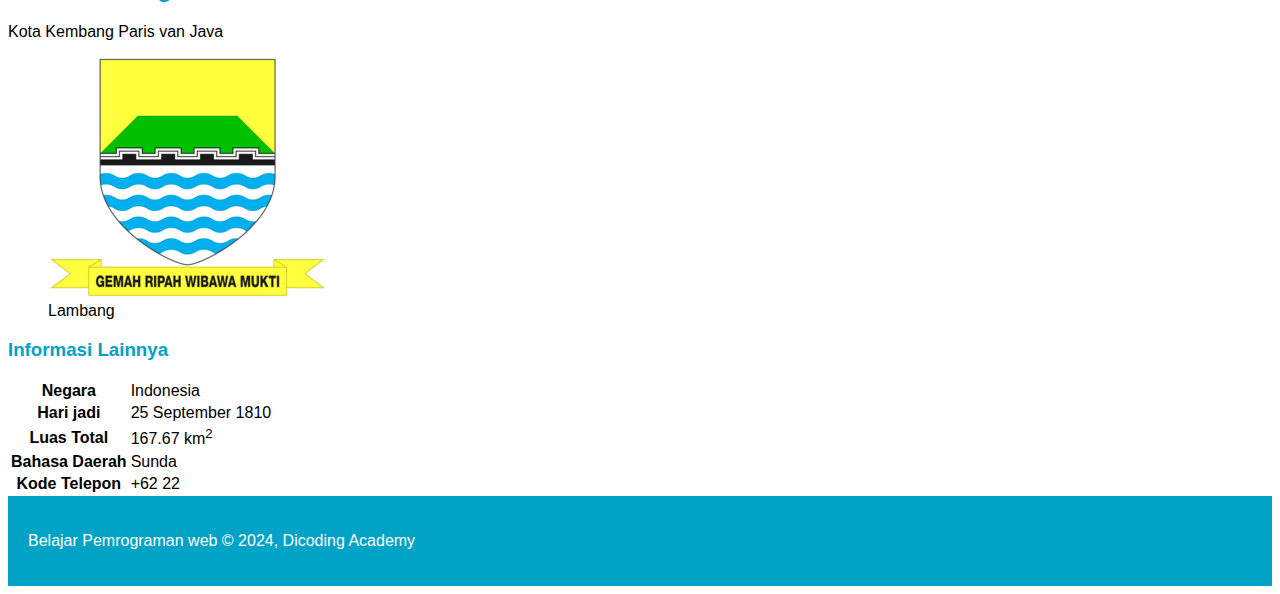
==== commit bf72ee35: "add file style.css and change color in heading & footer" ====
--- a/index.html
+++ b/index.html
@@ -3,6 +3,9 @@
 
 <head>
    <title>Membuat Profil Bandung</title>
+
+   <!-- My Own Styles -->
+   <link rel="stylesheet" href="/assets/styles/style.css">
 </head>
 
 <body>
--- a/assets/styles/style.css
+++ b/assets/styles/style.css
@@ -0,0 +1,14 @@
+body {
+  font-family: sans-serif;
+}
+
+h2,
+h3 {
+  color: #00a2c6;
+}
+
+footer {
+  padding: 20px;
+  color: white;
+  background-color: #00a2c6;
+}
